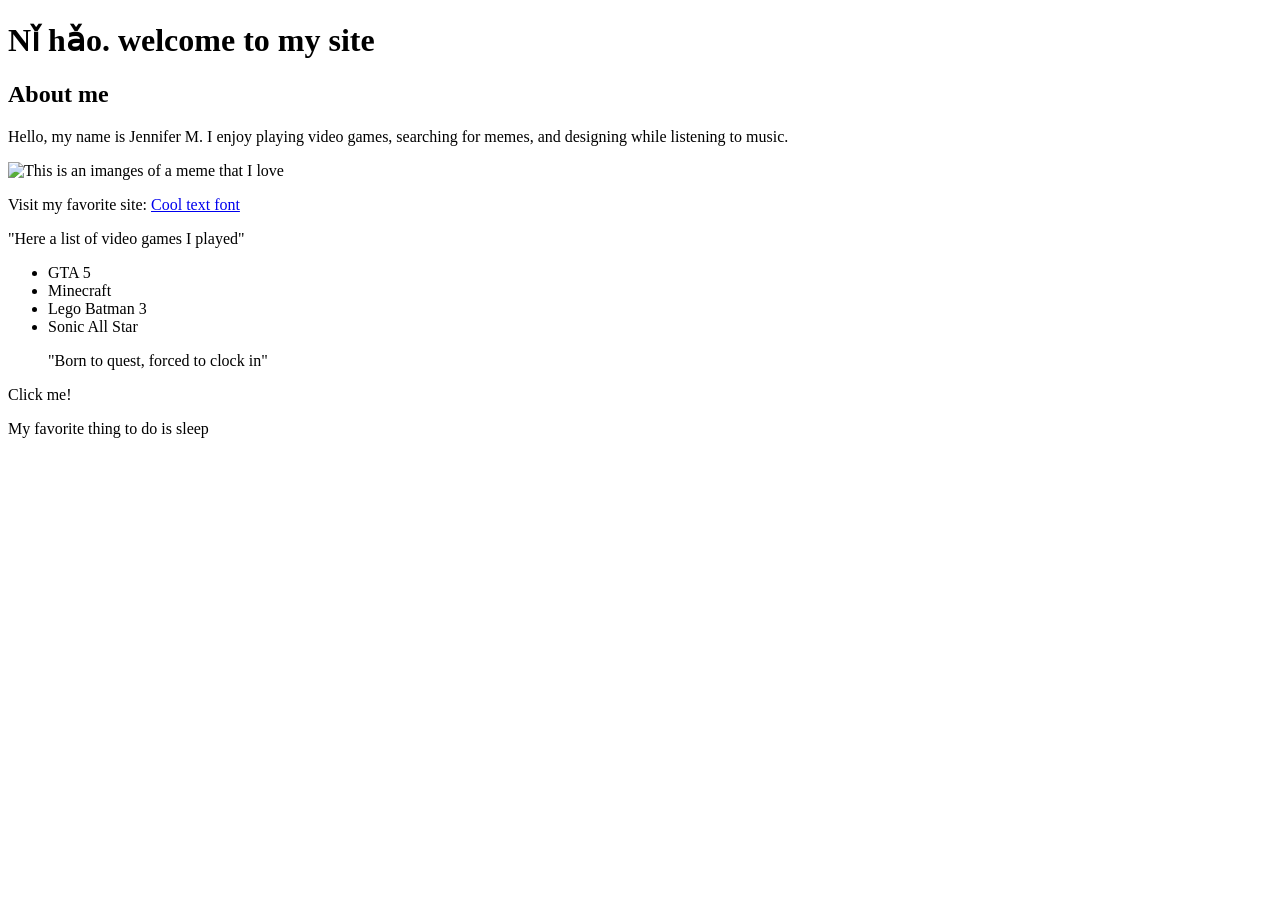
==== index.html @ 304fad4e "Add files via upload" ====
<!DOCTYPE html>
<html lang="en">
<head>
    <meta charset="UTF-8">
    <meta name="viewport" content="width=device-width, initial-scale=1.0">
    <title>My little website</title>
</head>
<body>
   <h1>Nǐ hǎo. welcome to my site</h1> 
   <h2>About me</h2>
   <p>
     Hello, my name is Jennifer M. I enjoy playing video games, searching for memes, and designing while listening to music.
   </p>
   <img src="https://i.pinimg.com/1200x/77/d0/9f/77d09f91e78a50a88b0e12f5659a70ea.jpg" alt="This is an imanges of a meme that I love">
   <p>

    Visit my favorite site:
    <a href="https://lingojam.com/CoolTextFonts/">Cool text font</a>
   </p>
<p>
    "Here a list of video games I played"
</p>
<ul>
    <li>GTA 5</li>
    <li>Minecraft</li>
    <li>Lego Batman 3</li>
    <li>Sonic All Star</li>
</ul>
<blockquote>
    "Born to quest, forced to clock in"
</blockquote>
<botton>Click me!</botton>
<p> 
    My favorite thing to do is sleep
</p>
</body>
</html>
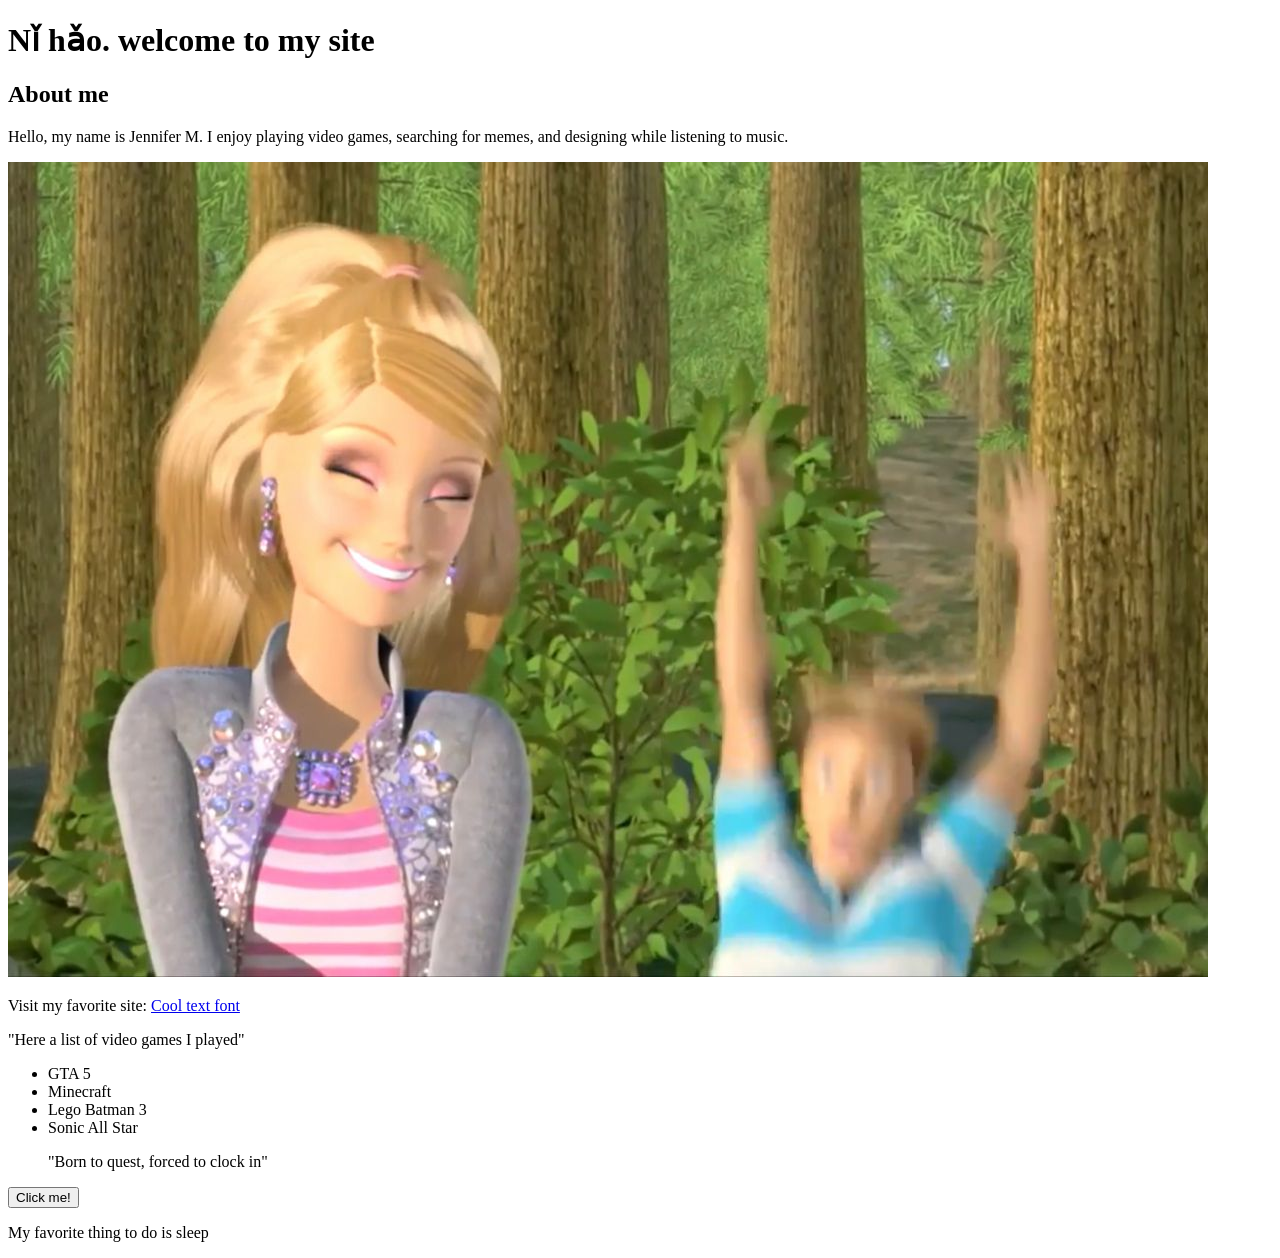
==== commit 2cef173b: "Add files via upload" ====
--- a/index.html
+++ b/index.html
@@ -4,6 +4,7 @@
     <meta charset="UTF-8">
     <meta name="viewport" content="width=device-width, initial-scale=1.0">
     <title>My little website</title>
+    <link rel="stylesheet" href="style.css"></linkreal>
 </head>
 <body>
    <h1>Nǐ hǎo. welcome to my site</h1> 
@@ -11,7 +12,7 @@
    <p>
      Hello, my name is Jennifer M. I enjoy playing video games, searching for memes, and designing while listening to music.
    </p>
-   <img src="https://i.pinimg.com/1200x/77/d0/9f/77d09f91e78a50a88b0e12f5659a70ea.jpg" alt="This is an imanges of a meme that I love">
+   <img src="meme.png" alt="This is an imanges of a meme that I love">
    <p>
 
     Visit my favorite site:
@@ -29,7 +30,7 @@
 <blockquote>
     "Born to quest, forced to clock in"
 </blockquote>
-<botton>Click me!</botton>
+<button>Click me!</button>
 <p> 
     My favorite thing to do is sleep
 </p>
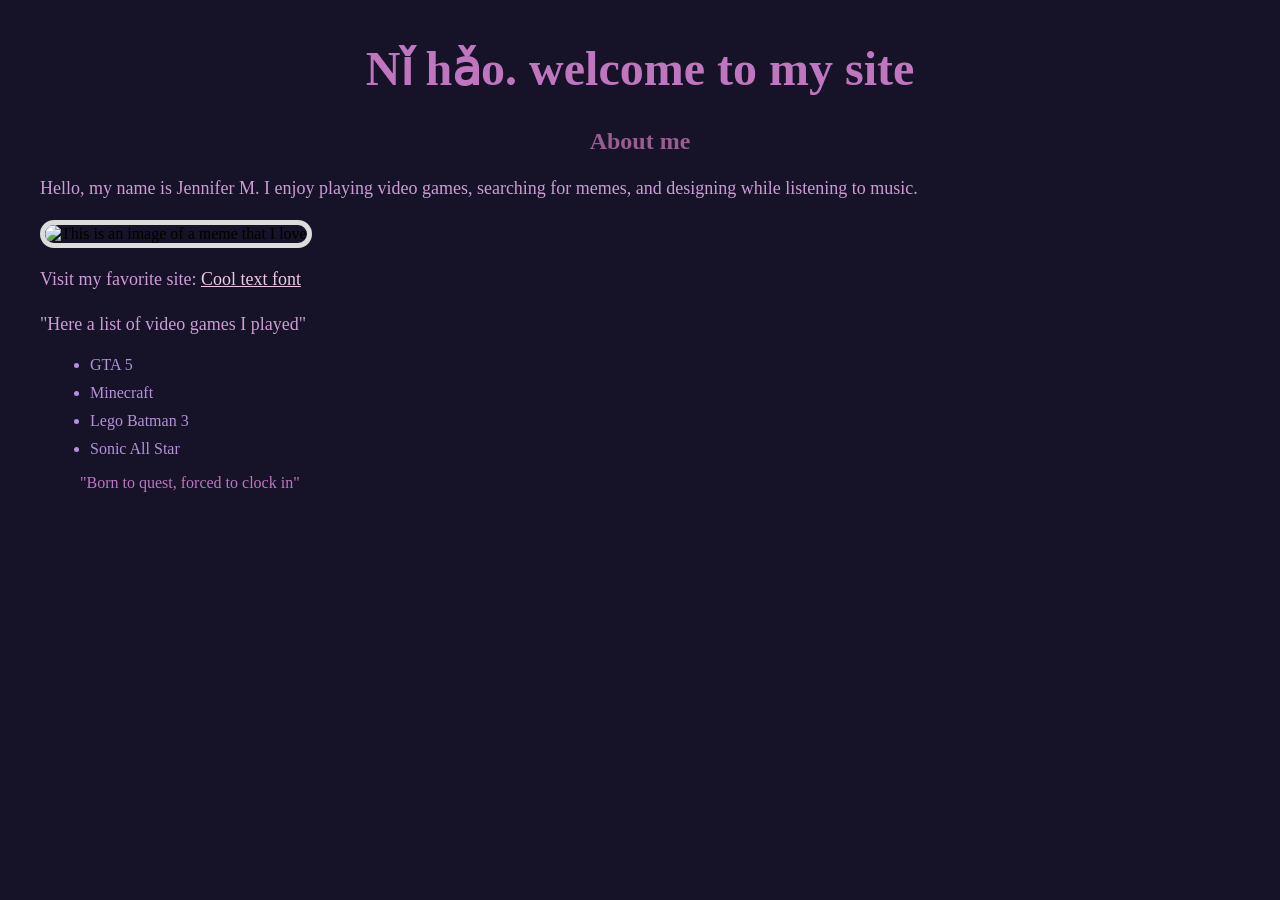
==== commit cd9d0898: "Add files via upload" ====
--- a/index.html
+++ b/index.html
@@ -4,35 +4,49 @@
     <meta charset="UTF-8">
     <meta name="viewport" content="width=device-width, initial-scale=1.0">
     <title>My little website</title>
-    <link rel="stylesheet" href="style.css"></linkreal>
+    <link rel="stylesheet" href="style.css">
 </head>
+
 <body>
-   <h1>Nǐ hǎo. welcome to my site</h1> 
-   <h2>About me</h2>
-   <p>
-     Hello, my name is Jennifer M. I enjoy playing video games, searching for memes, and designing while listening to music.
-   </p>
-   <img src="meme.png" alt="This is an imanges of a meme that I love">
-   <p>
 
-    Visit my favorite site:
-    <a href="https://lingojam.com/CoolTextFonts/">Cool text font</a>
-   </p>
-<p>
-    "Here a list of video games I played"
-</p>
-<ul>
-    <li>GTA 5</li>
-    <li>Minecraft</li>
-    <li>Lego Batman 3</li>
-    <li>Sonic All Star</li>
-</ul>
-<blockquote>
-    "Born to quest, forced to clock in"
-</blockquote>
-<button>Click me!</button>
-<p> 
-    My favorite thing to do is sleep
-</p>
+    <div>
+        <h1 id="page-title">Nǐ hǎo. welcome to my site</h1> 
+
+        <h2>About me</h2>
+
+        <p class="highlight">
+            Hello, my name is Jennifer M. I enjoy playing video games, searching for memes, and designing while listening to music.
+        </p>
+    </div>
+
+
+    <div>
+        <img src="https://i.pinimg.com/1200x/77/d0/9f/77d09f91e78a50a88b0e12f5659a70ea.jpg" 
+             alt="This is an image of a meme that I love">
+
+        <p class="highlight">
+            Visit my favorite site:
+            <a href="https://lingojam.com/CoolTextFonts/">Cool text font</a>
+        </p>
+    </div>
+
+
+    <div>
+        <p>
+            "Here a list of video games I played"
+        </p>
+
+        <ul>
+            <li>GTA 5</li>
+            <li>Minecraft</li>
+            <li>Lego Batman 3</li>
+            <li>Sonic All Star</li>
+        </ul>
+
+        <blockquote>
+            "Born to quest, forced to clock in"
+        </blockquote>
+    </div>
+
 </body>
 </html>
--- a/style.css
+++ b/style.css
@@ -0,0 +1,39 @@
+
+body {
+    background-color: #161228;
+    font-family: "Permanent Marker", cursive;
+    margin: 40px;
+}
+h1{
+    color: #bf76bf;
+    font-size: 48px;
+    text-align: center;
+}
+h2 {
+    color:#975F8F;
+    border-bottom: 2px soild rgb(186, 84, 186);
+    text-align: center;
+}
+p {
+    font-size: 18px;
+    line-height: 1.5;
+    color: #cc9cd5;
+}
+a {
+    color: rgb(239, 200, 229);
+}
+img{
+    width: 400px;
+    border: 5px solid gainsboro;
+    border-radius: 20px;
+}
+li {
+    color: rgb(180, 146, 215);
+    margin: 10px;
+}
+button{
+    background-color:  #bea7b9;
+}
+blockquote{
+    color: #bf76bf;
+}
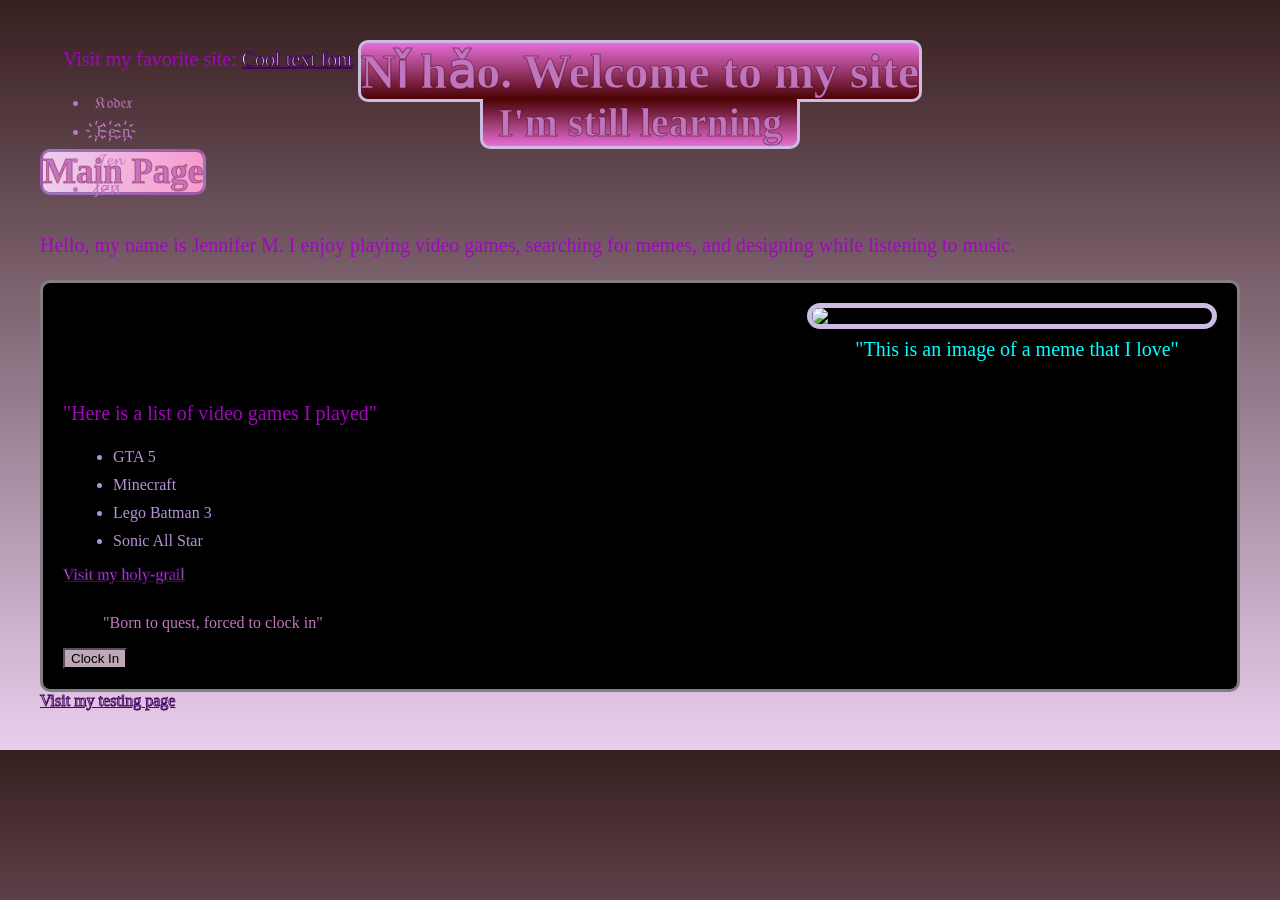
==== commit 65c65c5f: "Add files via upload" ====
--- a/index.html
+++ b/index.html
@@ -1,52 +1,93 @@
 <!DOCTYPE html>
 <html lang="en">
+
 <head>
     <meta charset="UTF-8">
     <meta name="viewport" content="width=device-width, initial-scale=1.0">
     <title>My little website</title>
+
     <link rel="stylesheet" href="style.css">
 </head>
 
 <body>
 
     <div>
-        <h1 id="page-title">Nǐ hǎo. welcome to my site</h1> 
+        <h1 id="page-title">Nǐ hǎo. Welcome to my site</h1>
 
-        <h2>About me</h2>
+        <h2>I'm still learning</h2>
 
-        <p class="highlight">
-            Hello, my name is Jennifer M. I enjoy playing video games, searching for memes, and designing while listening to music.
+        <h3>Main Page</h3>
+
+        <p class="Me">
+            Hello, my name is Jennifer M. I enjoy playing video games,
+            searching for memes, and designing while listening to music.
         </p>
     </div>
 
+    <div class="Body">
 
-    <div>
-        <img src="https://i.pinimg.com/1200x/77/d0/9f/77d09f91e78a50a88b0e12f5659a70ea.jpg" 
-             alt="This is an image of a meme that I love">
+        <!-- Meme Section -->
+        <div class="meme">
+            <img src="https://i.pinimg.com/1200x/77/d0/9f/77d09f91e78a50a88b0e12f5659a70ea.jpg">
 
-        <p class="highlight">
-            Visit my favorite site:
-            <a href="https://lingojam.com/CoolTextFonts/">Cool text font</a>
-        </p>
+
+            <p class="highlight">
+                "This is an image of a meme that I love"
+            </p>
+        </div>
+
+        <!-- Favorite Site Section -->
+        <div class="site">
+            <p>
+                Visit my favorite site:
+                <a href="https://lingojam.com/CoolTextFonts/">
+                    Cool text font
+                </a>
+            </p>
+        </div>
+
+        <!-- Fonts Section -->
+        <div class="fonts">
+            <p>
+                <li>𝔎𝔬𝔡𝔢𝔵</li>
+                <li>J҉e҉n҉</li>
+                <li>𝓙𝓮𝓷</li>
+                <li>J̷e̷n̷</li>
+            </p>
+        </div>
+
+        <!-- Video Games Section -->
+        <div class="video-games">
+            <p>
+                "Here is a list of video games I played"
+            </p>
+
+            <ul>
+                <li>GTA 5</li>
+                <li>Minecraft</li>
+                <li>Lego Batman 3</li>
+                <li>Sonic All Star</li>
+            </ul>
+        </div>
+
+        <!-- Holy Grail -->
+        <a href="holy-grail.html">Visit my holy-grail</a>
+
+        <!-- Clock In Section -->
+        <div class="clock-in">
+            <blockquote>
+                "Born to quest, forced to clock in"
+            </blockquote>
+
+            <button id="clockIn">Clock In</button>
+        </div>
+
     </div>
 
+    <a href="testing.html">Visit my testing page</a>
 
-    <div>
-        <p>
-            "Here a list of video games I played"
-        </p>
-
-        <ul>
-            <li>GTA 5</li>
-            <li>Minecraft</li>
-            <li>Lego Batman 3</li>
-            <li>Sonic All Star</li>
-        </ul>
-
-        <blockquote>
-            "Born to quest, forced to clock in"
-        </blockquote>
-    </div>
+    <!-- JavaScript for this page -->
+    <script src="interactions.js"></script>
 
 </body>
 </html>
--- a/style.css
+++ b/style.css
@@ -1,39 +1,316 @@
-
 body {
-    background-color: #161228;
+
+    background: linear-gradient(#371e1e, #ebceef);
+
     font-family: "Permanent Marker", cursive;
+
     margin: 40px;
-}
-h1{
-    color: #bf76bf;
+
+}
+
+
+/* =========================
+   MAIN TITLE
+   ========================= */
+
+h1 {
+
+    border: 3px solid #ccbbe2;
+
+    background: linear-gradient(to top, #4b0202, #e76ed7);
+
+    width: fit-content;
+
+    color: #bf76bf;
+
     font-size: 48px;
+
     text-align: center;
-}
+
+    border-radius: 10px;
+
+    margin: 0 auto;
+
+    -webkit-text-stroke: 1px #4e041a80;
+
+}
+
+
+/* =========================
+   SUB TITLE
+   ========================= */
+
 h2 {
-    color:#975F8F;
-    border-bottom: 2px soild rgb(186, 84, 186);
+
+    color: #bf76bf;
+
+    background: linear-gradient(to bottom, #4b0202, #e76ed7);
+
     text-align: center;
-}
+
+    width: fit-content;
+
+    font-size: 40px;
+
+    padding: 0 15px;
+
+    border: 3px solid #ccbbe2;
+
+    border-top: none;
+
+    border-radius: 0 0 10px 10px;
+
+    -webkit-text-stroke: 1px #4e041a80;
+
+    margin: -3px auto 0;
+
+    position: relative;
+
+    z-index: 1;
+
+}
+
+
+/* =========================
+   MAIN PAGE TITLE
+   ========================= */
+
+h3 {
+
+    color: #bf76bf;
+
+    text-align: center;
+
+    margin-top: 0;
+
+    background: linear-gradient(to right, #ebceef, #f79bcd);
+
+    -webkit-text-stroke: 1px #8f183c80;
+
+    font-size: 35px;
+
+    width: fit-content;
+
+    border-radius: 10px;
+
+    border: 3px solid #32007270;
+
+}
+
+
+/* =========================
+   INTRODUCTION
+   ========================= */
+
+
+
+
+/* =========================
+   MAIN BODY BOX
+   ========================= */
+
+.Body {
+
+    background-color: black;
+
+    font-family: "Permanent Marker", cursive;
+
+    border-radius: 10px;
+
+    border: 3px solid grey;
+
+    padding: 20px;
+
+}
+
+.Me {
+    font-size: 20px;
+
+    line-height: 1.5;
+
+    color: #a107bd;
+
+    position: relative;
+
+    margin-top: 20px;
+
+}
+
+
+/* =========================
+   GENERAL PARAGRAPHS
+   ========================= */
+
 p {
-    font-size: 18px;
+
+    font-size: 20px;
+
     line-height: 1.5;
-    color: #cc9cd5;
-}
+
+    color: #a107bd;
+
+}
+
+
+/* =========================
+   LINKS
+   ========================= */
+
 a {
-    color: rgb(239, 200, 229);
-}
-img{
+
+    color: white;
+    -webkit-text-stroke: 1px rgba(67, 1, 94, 0.966);
+
+}
+
+
+/* =========================
+   MEME SECTION
+   ========================= */
+
+.meme {
+
+    display: flex;
+
+    flex-direction: column;
+
+    align-items: flex-end;
+
+    margin-bottom: 30px;
+
+}
+
+
+/* Meme image */
+
+.meme img {
+
     width: 400px;
-    border: 5px solid gainsboro;
+
+    border: 5px solid #ccbbe2;
+
     border-radius: 20px;
-}
-li {
+
+    display: block;
+
+}
+
+
+/* Meme caption */
+
+.meme .highlight {
+
+    width: 400px;
+
+    margin: 5px 0 0 0;
+
+    color: aqua;
+
+    text-align: center;
+
+}
+
+
+/* =========================
+   FAVORITE SITE
+   ========================= */
+
+.site {
+
+    margin-top: -350px;
+
+}
+
+
+/* =========================
+   FONTS
+   ========================= */
+
+.fonts {
+
+    margin-top: 10px;
+
+}
+
+.fonts li {
+
+    color: #bf76bf;
+
+    margin: 10px;
+
+}
+
+
+/* =========================
+   VIDEO GAMES
+   ========================= */
+
+.video-games {
+
+    margin-top: 200px;
+
+}
+
+
+/* Game list */
+
+.video-games li {
+
     color: rgb(180, 146, 215);
+
     margin: 10px;
-}
-button{
-    background-color:  #bea7b9;
-}
-blockquote{
-    color: #bf76bf;
+
+}
+
+
+/* =========================
+   CLOCK IN
+   ========================= */
+
+.clock-in {
+
+    margin-top: 30px;
+
+}
+
+
+/* Quote */
+
+.clock-in blockquote {
+
+    color: #bf76bf;
+
+}
+
+
+/* Button */
+
+.clock-in button {
+
+    background-color: #bea7b9;
+
+}
+
+
+/* =========================
+   HIGHLIGHT TEXT
+   ========================= */
+
+.highlight {
+
+    color: aqua;
+
+    text-align: right;
+
+}
+
+
+/* =========================
+   PAGE TITLE ID
+   ========================= */
+
+#page-title {
+
+    background: linear-gradient(to top, #4b0202, #e76ed7);
+
 }
